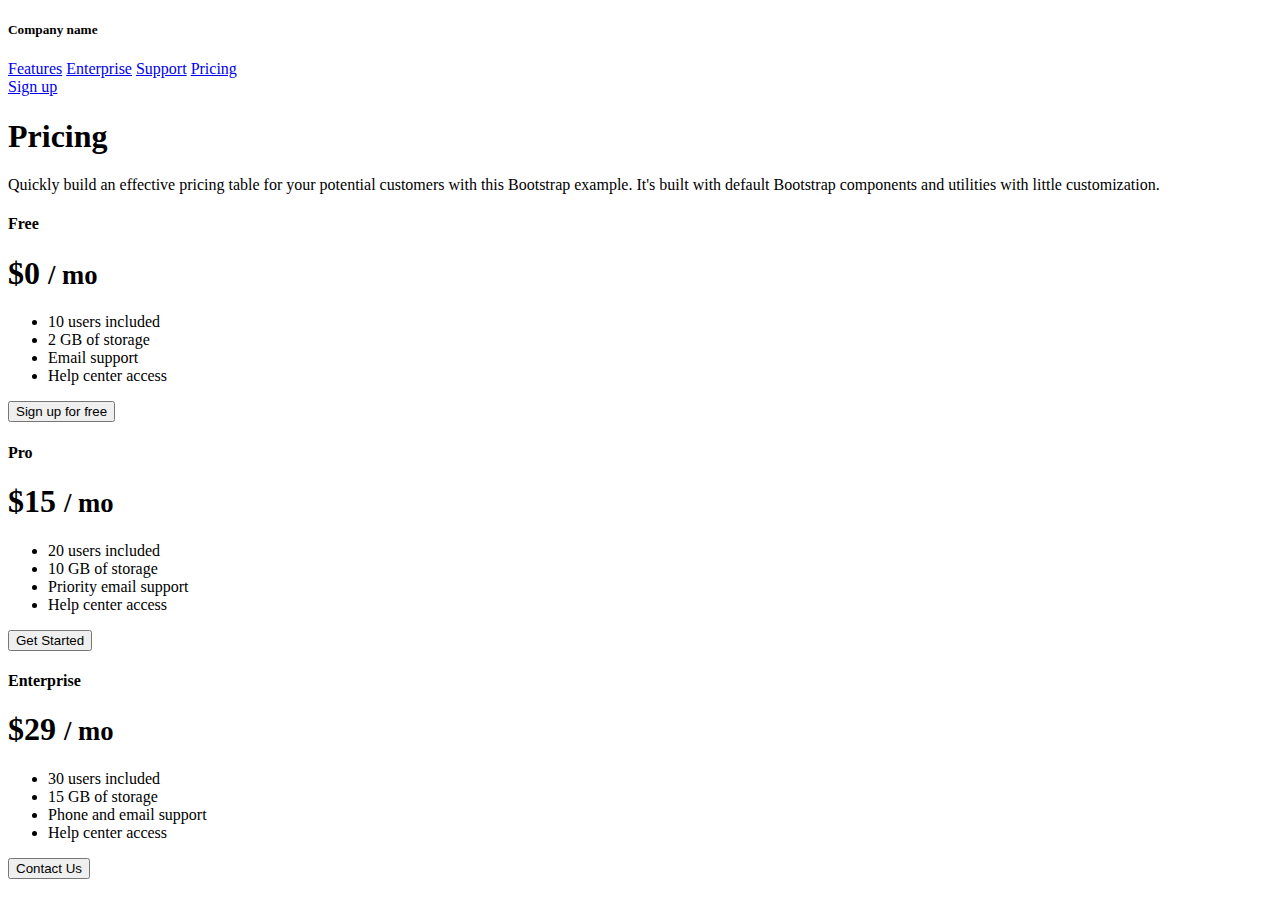
==== portfolio/bootstrap_samples/pricing/index.html @ 312af8e6 "Built card deck" ====
<!DOCTYPE html>
<html lang="en">

<head>
    <meta http-equiv="content-type" content="text/html; charset=UTF-8">
    <meta charset="utf-8">
    <meta name="viewport" content="width=device-width, initial-scale=1, shrink-to-fit=no">
    <meta name="description" content="This is a website displaying pricing of various products arranged in a grid format.">
    <meta name="author" content="Tanmay Singal">
    <link rel="icon" href="https://maxcdn.icons8.com/Share/icon/Finance/usd1600.png">

    <title>Pricing example for Bootstrap</title>

    <!-- Bootstrap core CSS -->
    <link rel="stylesheet" href="https://stackpath.bootstrapcdn.com/bootstrap/4.1.3/css/bootstrap.min.css" integrity="sha384-MCw98/SFnGE8fJT3GXwEOngsV7Zt27NXFoaoApmYm81iuXoPkFOJwJ8ERdknLPMO" crossorigin="anonymous">

</head>

<body>

    <div class="d-flex flex-column flex-md-row align-items-center p-3 px-md-4 mb-3 bg-white border-bottom shadow-sm">
        <h5 class="my-0 mr-md-auto font-weight-normal">Company name</h5>
        <nav class="my-2 my-md-0 mr-md-3">
            <a class="p-2 text-dark" href="#">Features</a>
            <a class="p-2 text-dark" href="#">Enterprise</a>
            <a class="p-2 text-dark" href="#">Support</a>
            <a class="p-2 text-dark" href="#">Pricing</a>
        </nav>
        <a class="btn btn-outline-primary" href="#">Sign up</a>
    </div>

    <div class="pricing-header px-3 py-3 pt-md-5 pb-md-4 mx-auto text-center">
        <h1 class="display-4">Pricing</h1>
        <p class="lead">Quickly build an effective pricing table for your
            potential customers with this Bootstrap example. It's built with default
            Bootstrap components and utilities with little customization.</p>
    </div>

    <div class="container">
        <div class="card-deck mb-3 text-center">
            <div class="card mb-4 text-center">
                <div class="card-header">
                    <h4 class="my-0 font-weight-normal">Free</h4>
                </div>
                <div class="card-body">
                    <h1 class="card-title pricing-card-title">$0 <small class="text-muted">/ mo</small></h1>
                    <ul class="list-unstyled mt-3 shadow-sm">
                        <li>10 users included</li>
                        <li>2 GB of storage</li>
                        <li>Email support</li>
                        <li>Help center access</li>
                    </ul>
                    <button type="button" class="btn btn-lg btn-block btn-outline-primary">Sign up for free</button>
                </div>
            </div>
            <div class="card mb-4 text-center">
                <div class="card-header">
                    <h4 class="my-0 font-weight-normal">Pro</h4>
                </div>
                <div class="card-body">
                    <h1 class="card-title pricing-card-title">$15 <small class="text-muted">/ mo</small></h1>
                    <ul class="list-unstyled mt-3 shadow-sm">
                        <li>20 users included</li>
                        <li>10 GB of storage</li>
                        <li>Priority email support</li>
                        <li>Help center access</li>
                    </ul>
                    <button type="button" class="btn btn-lg btn-block btn-primary">Get Started</button>
                </div>
            </div>
            <div class="card mb-4 text-center">
                <div class="card-header">
                    <h4 class="my-0 font-weight-normal">Enterprise</h4>
                </div>
                <div class="card-body">
                    <h1 class="card-title pricing-card-title">$29 <small class="text-muted">/ mo</small></h1>
                    <ul class="list-unstyled mt-3 shadow-sm">
                        <li>30 users included</li>
                        <li>15 GB of storage</li>
                        <li>Phone and email support</li>
                        <li>Help center access</li>
                    </ul>
                    <button type="button" class="btn btn-lg btn-block btn-primary">Contact Us</button>
                </div>
            </div>
        </div>
    </div>


    <!-- Bootstrap core JavaScript
        ================================================== -->
    <!-- Placed at the end of the document so the pages load faster -->
    <script src="https://stackpath.bootstrapcdn.com/bootstrap/4.1.3/js/bootstrap.min.js" integrity="sha384-ChfqqxuZUCnJSK3+MXmPNIyE6ZbWh2IMqE241rYiqJxyMiZ6OW/JmZQ5stwEULTy" crossorigin="anonymous"></script>
</body>

</html>
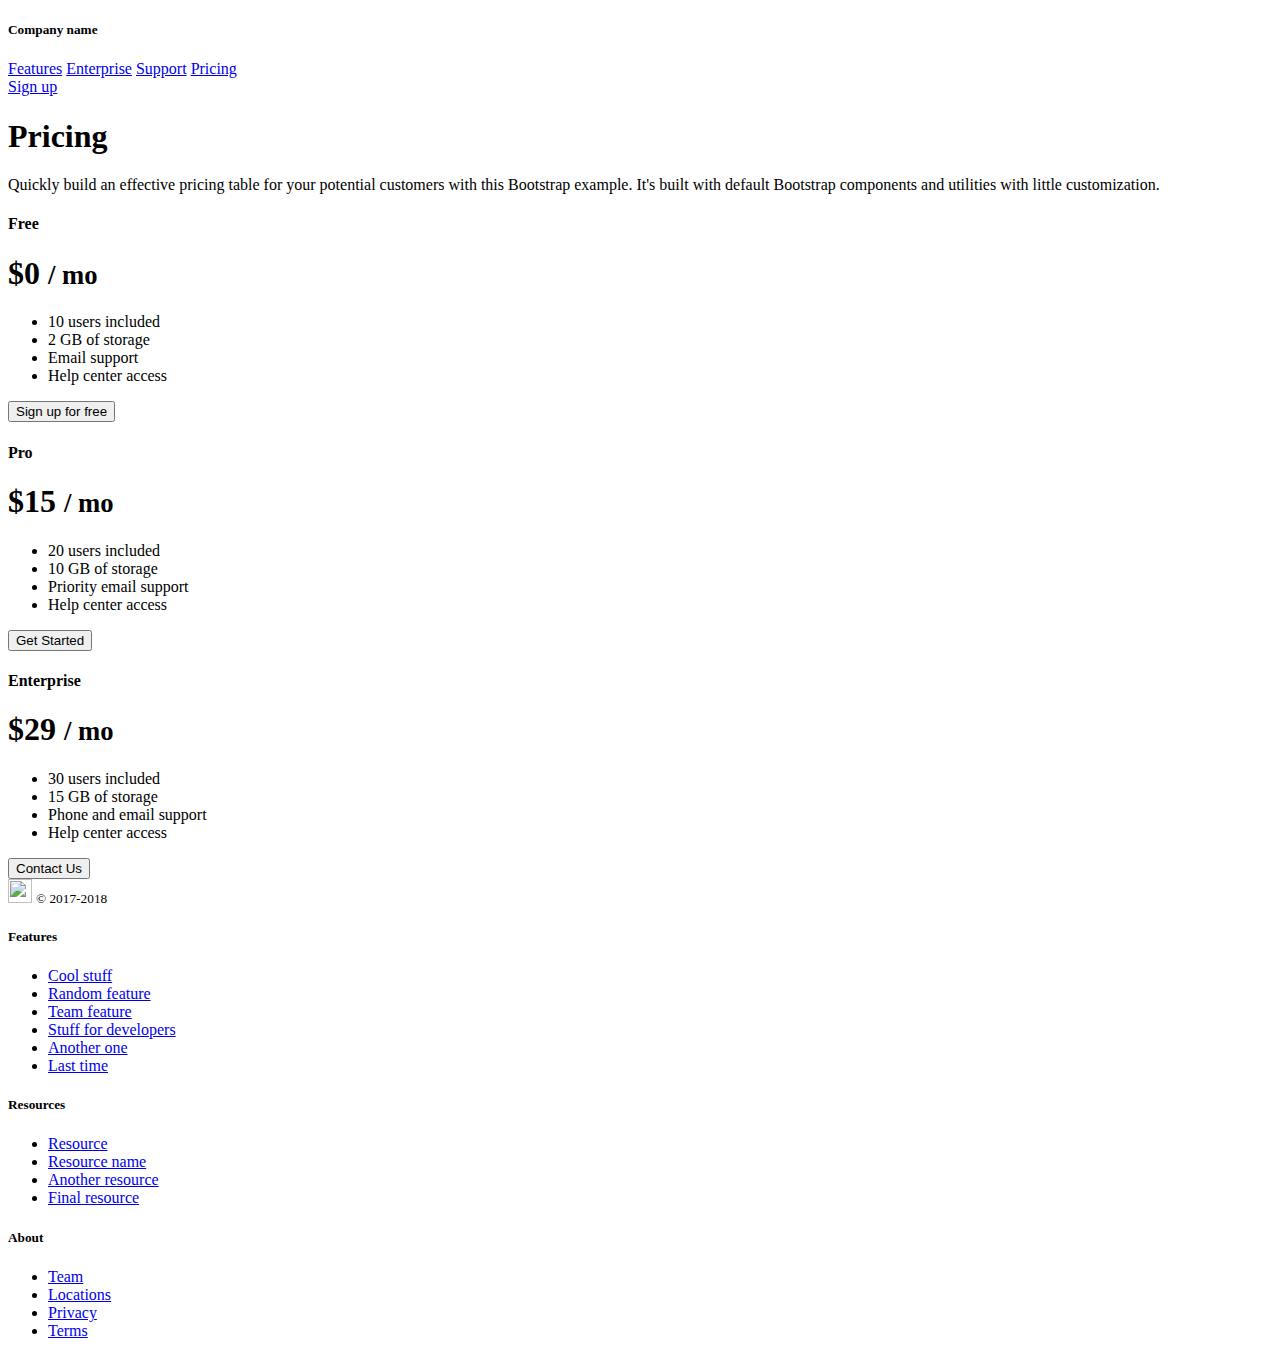
==== commit d2308e4d: "Website Complete" ====
--- a/portfolio/bootstrap_samples/pricing/index.html
+++ b/portfolio/bootstrap_samples/pricing/index.html
@@ -38,7 +38,7 @@
 
     <div class="container">
         <div class="card-deck mb-3 text-center">
-            <div class="card mb-4 text-center">
+            <div class="card mb-4 shadow-sm">
                 <div class="card-header">
                     <h4 class="my-0 font-weight-normal">Free</h4>
                 </div>
@@ -86,6 +86,43 @@
         </div>
     </div>
 
+    <footer class="pt-4 my-md-5 pt-md-5 border-top">
+        <div class="row">
+            <div class="col-12 col-md">
+                <img class="mb-2" src="https://maxcdn.icons8.com/Share/icon/Finance/usd1600.png" alt="" width="24" height="24">
+                <small class="d-block mb-3 text-muted">© 2017-2018</small>
+            </div>
+            <div class="col-6 col-md">
+                <h5>Features</h5>
+                <ul class="list-unstyled text-small">
+                    <li><a class="text-muted" href="#">Cool stuff</a></li>
+                    <li><a class="text-muted" href="#">Random feature</a></li>
+                    <li><a class="text-muted" href="#">Team feature</a></li>
+                    <li><a class="text-muted" href="#">Stuff for developers</a></li>
+                    <li><a class="text-muted" href="#">Another one</a></li>
+                    <li><a class="text-muted" href="#">Last time</a></li>
+                </ul>
+            </div>
+            <div class="col-6 col-md">
+                <h5>Resources</h5>
+                <ul class="list-unstyled text-small">
+                    <li><a class="text-muted" href="#">Resource</a></li>
+                    <li><a class="text-muted" href="#">Resource name</a></li>
+                    <li><a class="text-muted" href="#">Another resource</a></li>
+                    <li><a class="text-muted" href="#">Final resource</a></li>
+                </ul>
+            </div>
+            <div class="col-6 col-md">
+                <h5>About</h5>
+                <ul class="list-unstyled text-small">
+                    <li><a class="text-muted" href="#">Team</a></li>
+                    <li><a class="text-muted" href="#">Locations</a></li>
+                    <li><a class="text-muted" href="#">Privacy</a></li>
+                    <li><a class="text-muted" href="#">Terms</a></li>
+                </ul>
+            </div>
+        </div>
+    </footer>
 
     <!-- Bootstrap core JavaScript
         ================================================== -->
